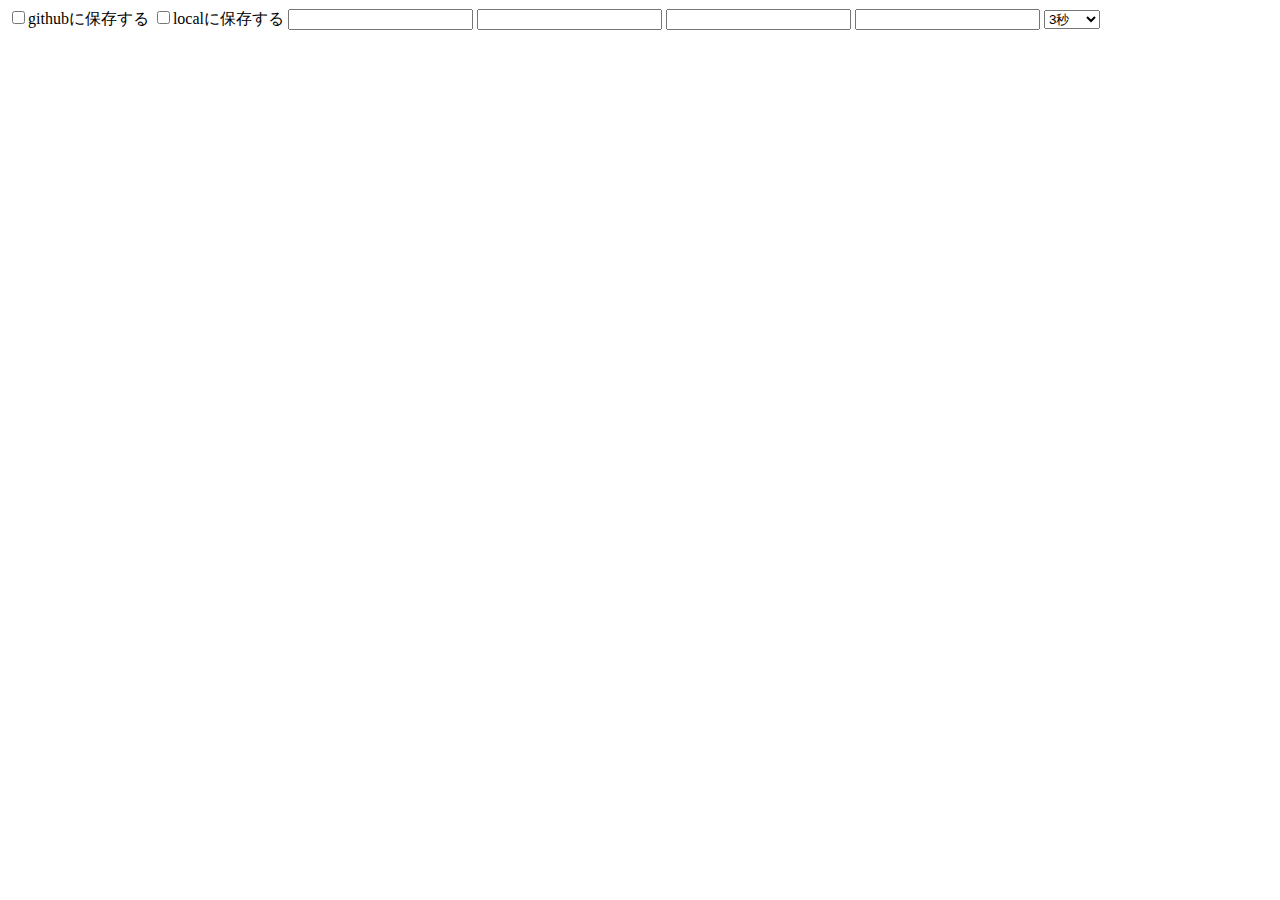
==== browseraction/setting.html @ e84afb9e "add lib and update browseraction/setting.html" ====
<html>
    <head>
        <link rel="stylesheet" href="setting.css">
        <script src="setting.js"></script>
    </head>
    <body>
        <label for=""><input type="checkbox">githubに保存する</label>
        <label for=""><input type="checkbox">localに保存する</label>
        <input type="text" id="username">
        <input type="password" id="pass">
        <input type="text" id="repo">
        <input type="text" id="url">
        <select name="" id="">
            <option value="30000">3秒</option>
            <option value="600000">1分</option>
            <option value="1800000">3分</option>
            <option value="3000000">5分</option>
            <option value="60000000">10分</option>
            <option value="180000000">30分</option>
            <option value="3600000000">1時間</option>
        </select>
    </body>
</html>
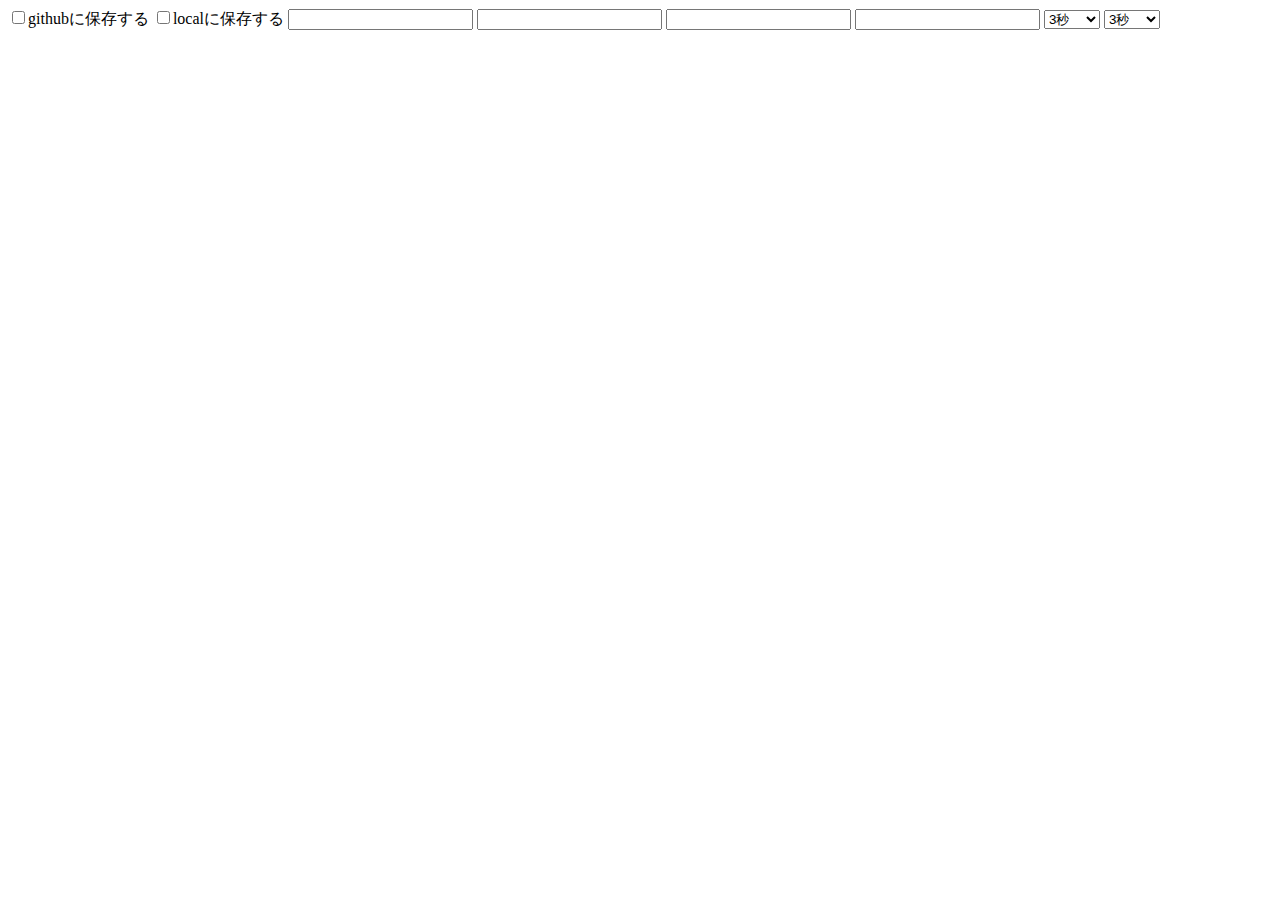
==== commit 8790319a: "add bootstrap&jquery" ====
--- a/browseraction/setting.html
+++ b/browseraction/setting.html
@@ -10,7 +10,17 @@
         <input type="password" id="pass">
         <input type="text" id="repo">
         <input type="text" id="url">
-        <select name="" id="">
+        <select name="" id="savetime">
+            <option value="30000">3秒</option>
+            <option value="600000">1分</option>
+            <option value="1800000">3分</option>
+            <option value="3000000">5分</option>
+            <option value="60000000">10分</option>
+            <option value="180000000">30分</option>
+            <option value="3600000000">1時間</option>
+        </select>
+        
+        <select name="" id="savetime">
             <option value="30000">3秒</option>
             <option value="600000">1分</option>
             <option value="1800000">3分</option>
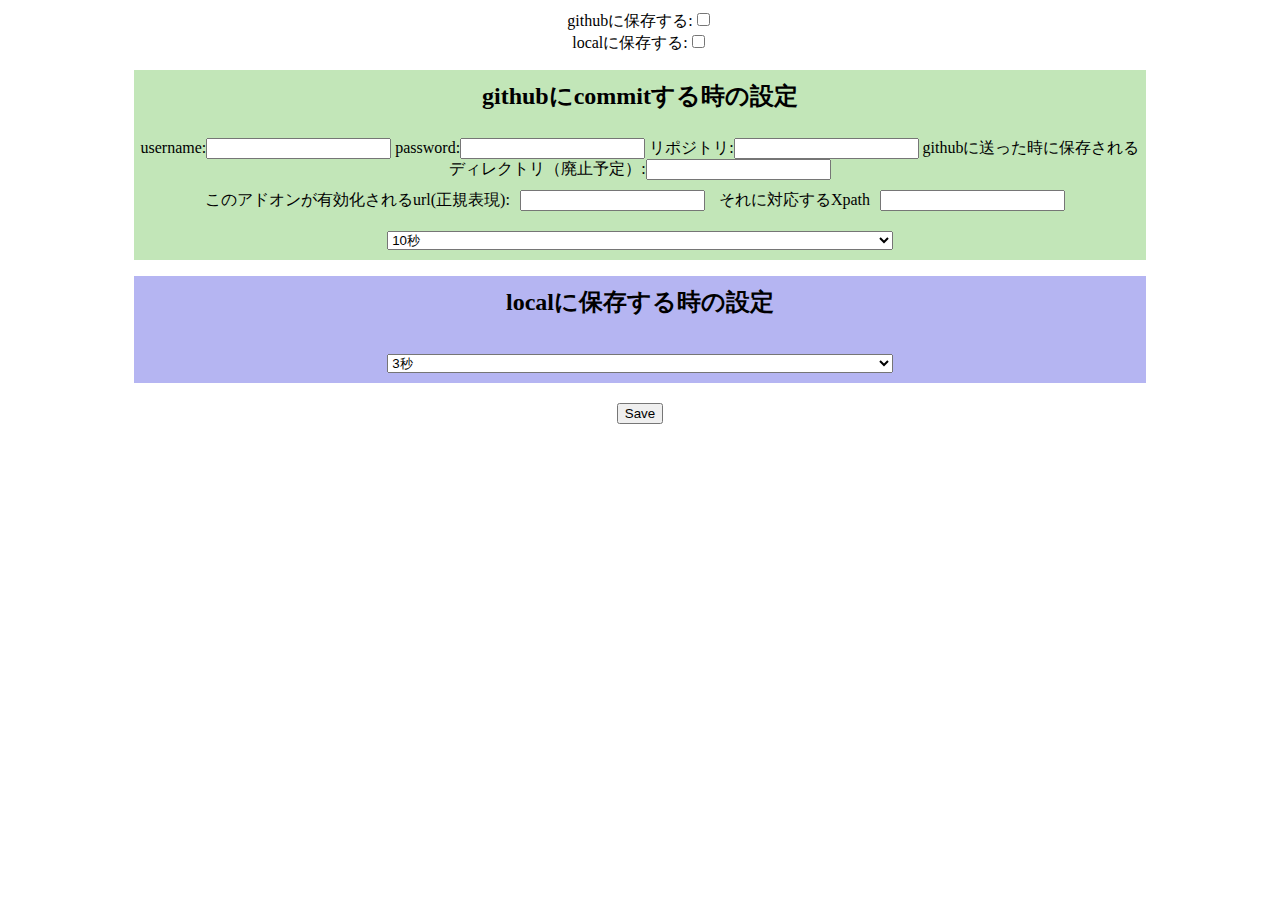
==== commit c1096665: "add 正規表現+Xpathオブジェクトの連なったinput" ====
--- a/browseraction/setting.html
+++ b/browseraction/setting.html
@@ -1,16 +1,43 @@
 <html>
     <head>
+        <meta http-equiv="Content-Type" charset="utf-8" content="text/html">
+        <link rel="stylesheet" href="..\lib\bootstrap-3.3.6-dist\css\bootstrap.css">
         <link rel="stylesheet" href="setting.css">
+        <script src="../lib/jquery.min.js"></script>
         <script src="setting.js"></script>
     </head>
     <body>
-        <label for=""><input type="checkbox">githubに保存する</label>
-        <label for=""><input type="checkbox">localに保存する</label>
-        <input type="text" id="username">
-        <input type="password" id="pass">
-        <input type="text" id="repo">
-        <input type="text" id="url">
-        <select name="" id="savetime">
+        <div class="main">
+            
+        <div class="mainselect">
+            <label>githubに保存する:<input type="checkbox" id="githubon"></label><br>
+            <label>localに保存する:<input type="checkbox" id="localon"></label>
+        </div>
+        <div class="githubgroup"> 
+            <p><h1>githubにcommitする時の設定</h1></p>          
+            <label >username:<input type="text" id="username" class="form-control"></label>
+            <label >password:<input type="password" id="pass" class="form-control"></label>
+            <label >リポジトリ:<input type="text" id="repo" class="form-control"></label>
+                <label >githubに送った時に保存されるディレクトリ（廃止予定）:<input type="text" id="path" class="form-control"></label>
+            <div class="flexbox">
+                <label class="tes" >このアドオンが有効化されるurl(正規表現):<input type="text" id="url" class="form-control url"></label>            
+                <label class="tes2">それに対応するXpath<input class="form-control xpath" id="url" type="text"></label>
+            </div>
+            <select name="github_time" id="" class="form-control savetime">
+                <option value="100000">10秒</option>
+                <option value="600000">1分</option>
+                <option value="1800000">3分</option>
+                <option value="3000000">5分</option>
+                <option value="60000000">10分</option>
+                <option value="180000000">30分</option>
+                <option value="3600000000">1時間</option>
+            </select>
+        </div>
+        
+        
+        <div class="localgroup">
+            <p><h1>localに保存する時の設定</h1></p>
+        <select name="" id="local_time" class="form-control savetime">
             <option value="30000">3秒</option>
             <option value="600000">1分</option>
             <option value="1800000">3分</option>
@@ -19,15 +46,8 @@
             <option value="180000000">30分</option>
             <option value="3600000000">1時間</option>
         </select>
-        
-        <select name="" id="savetime">
-            <option value="30000">3秒</option>
-            <option value="600000">1分</option>
-            <option value="1800000">3分</option>
-            <option value="3000000">5分</option>
-            <option value="60000000">10分</option>
-            <option value="180000000">30分</option>
-            <option value="3600000000">1時間</option>
-        </select>
+        </div>        
+        <button type="submit" class="btn btn-default save">Save</button>
+        </div>
     </body>
 </html>--- a/browseraction/setting.css
+++ b/browseraction/setting.css
@@ -0,0 +1,31 @@
+
+.main{
+    text-align: center;
+    width: 80%;
+    margin: 10 auto;
+}
+
+h1{
+    padding: 10 0 10 0;
+    font-size: 150%;
+}
+
+.githubgroup{
+    background-color: #c2e6b8;
+        
+}
+
+.localgroup{
+    background-color: #b5b5f2;
+}
+.save{
+    margin: 20px 40px;
+}
+
+.savetime{
+    width: 50%;
+    margin: 10px auto;
+}
+#url{
+    margin:10px
+}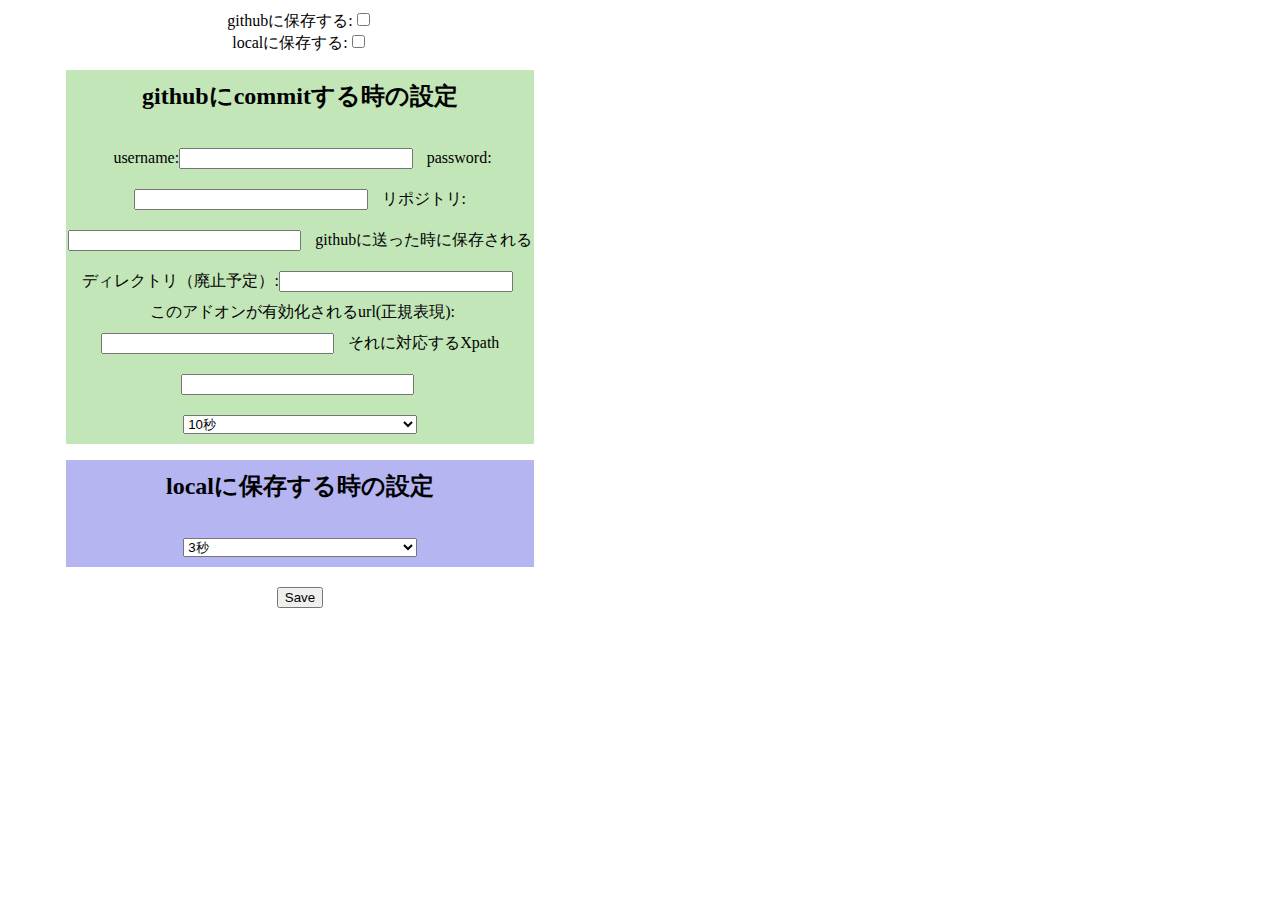
==== commit 65183476: "動作確認。ただしまだabovecommitのバグは治ってない" ====
--- a/browseraction/setting.html
+++ b/browseraction/setting.html
@@ -19,8 +19,8 @@
             <label >password:<input type="password" id="pass" class="form-control"></label>
             <label >リポジトリ:<input type="text" id="repo" class="form-control"></label>
                 <label >githubに送った時に保存されるディレクトリ（廃止予定）:<input type="text" id="path" class="form-control"></label>
-            <div class="flexbox">
-                <label class="tes" >このアドオンが有効化されるurl(正規表現):<input type="text" id="url" class="form-control url"></label>            
+            <div class="flexbox0">
+                <label class="tes" >このアドオンが有効化されるurl(正規表現):<input type="text" id="url" class="form-control regexp"></label>            
                 <label class="tes2">それに対応するXpath<input class="form-control xpath" id="url" type="text"></label>
             </div>
             <select name="github_time" id="" class="form-control savetime">
--- a/browseraction/setting.css
+++ b/browseraction/setting.css
@@ -26,6 +26,32 @@
     width: 50%;
     margin: 10px auto;
 }
+/*
 #url{
     margin:10px
+}
+*/
+label{
+    display: inline;
+    margin:5px;
+}
+.form-control{
+    width:50%;
+    margin: 10px auto;
+}
+
+.flexbox{
+    background-color: #c2e;
+    display: flex;
+    margin: 0 40px;
+}
+.xpath{
+   width: 50%; 
+}
+.url{
+    width: 50%;
+}
+
+html,css{
+    width: 600px
 }